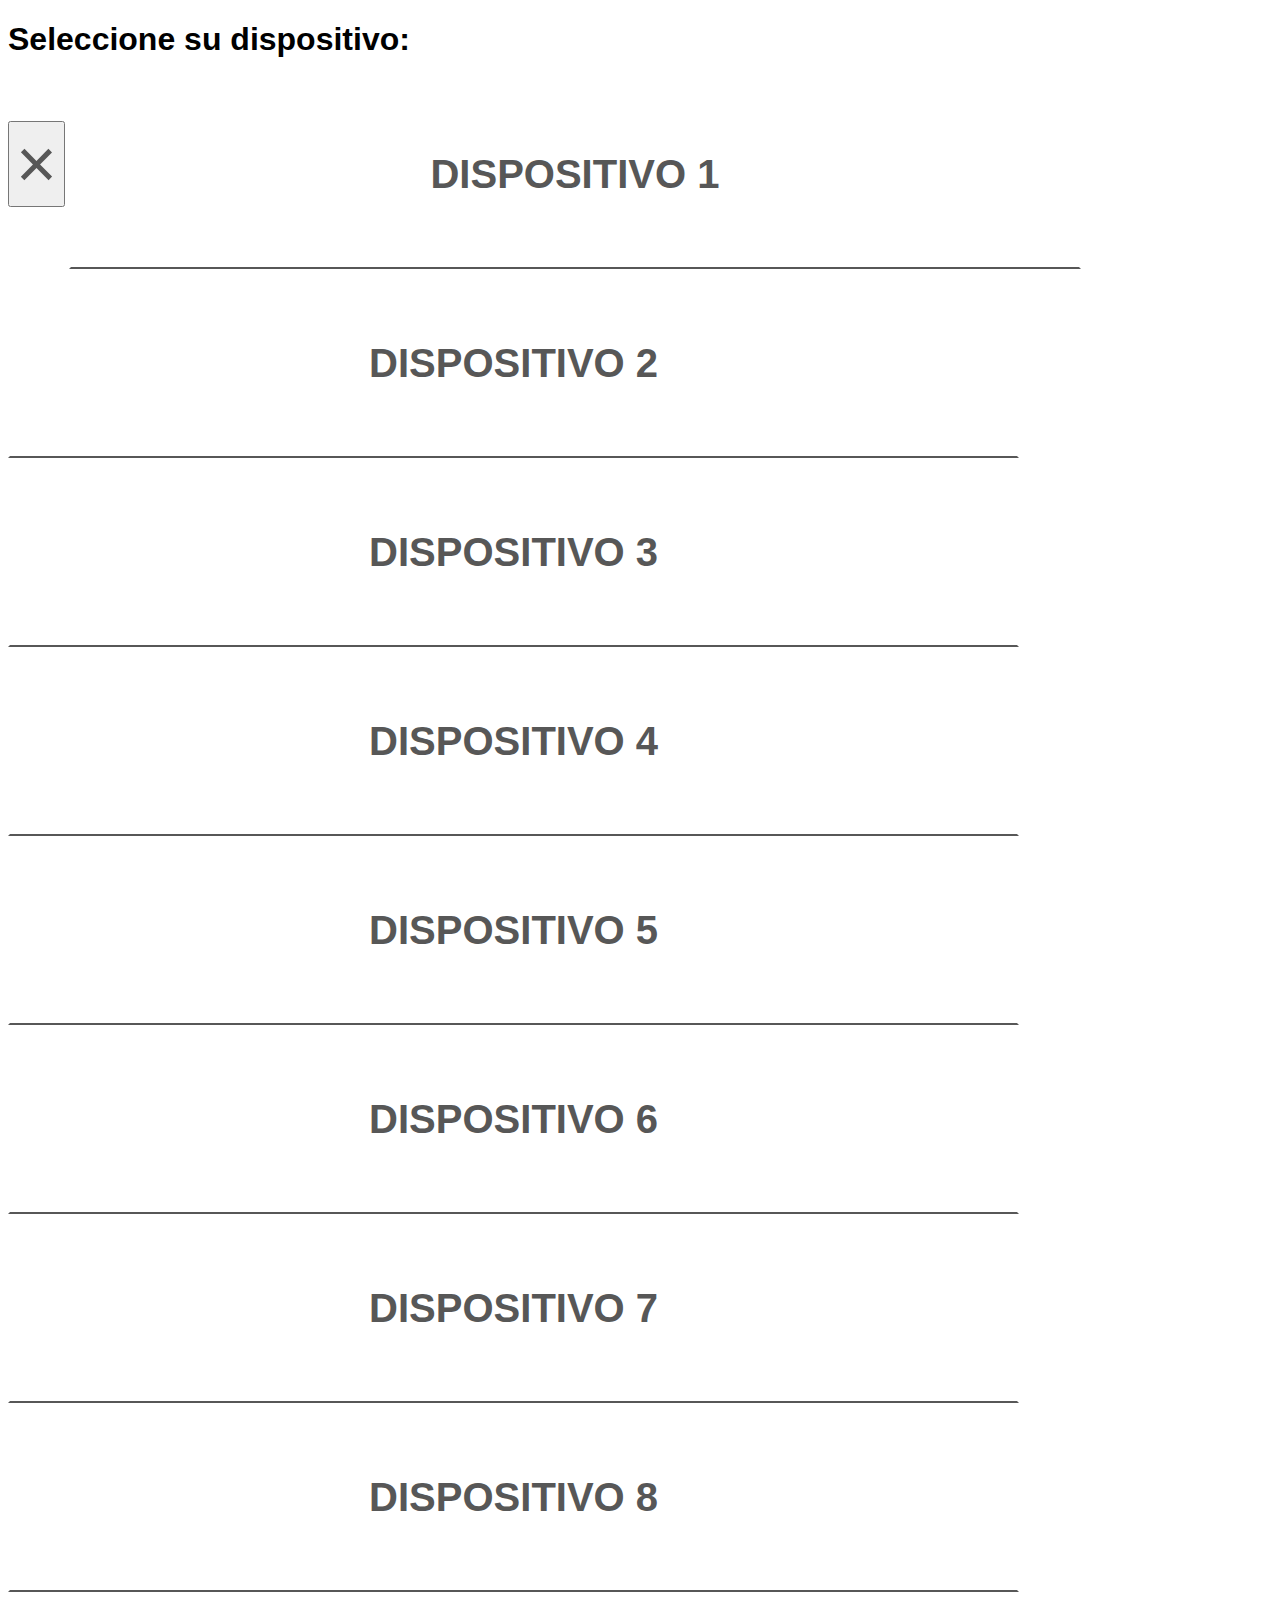
==== index.html @ 1727811d "First commit" ====
<!DOCTYPE html>
<html lang="en">

<head>
    <meta charset="UTF-8" />
    <meta name="viewport" content="width=device-width, initial-scale=1.0" />
    <title>Dispositivos</title>
    <link rel="stylesheet" href="https://cdn.jsdelivr.net/npm/bootstrap@4.5.3/dist/css/bootstrap.min.css"
        integrity="sha384-TX8t27EcRE3e/ihU7zmQxVncDAy5uIKz4rEkgIXeMed4M0jlfIDPvg6uqKI2xXr2" crossorigin="anonymous" />
    <link rel="stylesheet" href="styles.css" />

</head>

<body>

    <aside>
        <h1 class="text-center font-weight-bold">Seleccione su dispositivo:</h1>
    </aside>

    <div class="container d-flex flex-column mt-5">

        <button type="button" class="close position-fixed" aria-label="Close">
            <span aria-hidden="true">&times;</span>
        </button>

        <button type="button" class="button mx-auto p-4 rounded-lg">
            Dispositivo 1
        </button>

        <button type="button" class="button mx-auto p-4 rounded-lg">
            Dispositivo 2
        </button>

        <button type="button" class="button mx-auto p-4 rounded-lg">
            Dispositivo 3
        </button>

        <button type="button" class="button mx-auto p-4 rounded-lg">
            Dispositivo 4
        </button>

        <button type="button" class="button mx-auto p-4 rounded-lg">
            Dispositivo 5
        </button>

        <button type="button" class="button mx-auto p-4 rounded-lg">
            Dispositivo 6
        </button>

        <button type="button" class="button mx-auto p-4 rounded-lg">
            Dispositivo 7
        </button>

        <button type="button" class="button mx-auto p-4 rounded-lg">
            Dispositivo 8
        </button>

    </div>

</body>

</html>
---- styles.css ----
body{
    font-family: 'Montserrat', sans-serif;    
}

.close {
    font-size: 70px;
    color: #575757;
    opacity: 1.0;
}

aside {
    margin-top: 20px;
}

.button {
    height: 21vh;
    width: 80%;
    background-color:#fff;
    border: 2px solid #fff;
    border-bottom: 2px solid #575757; 
    color: #575757;
    font-size: 2.5rem;
    font-weight: 600;
    text-transform: uppercase;
}

.button:hover{
    border: 2px solid #575757;
    color: #212529;
}

.button:focus{
    color:#2ecc70;
}
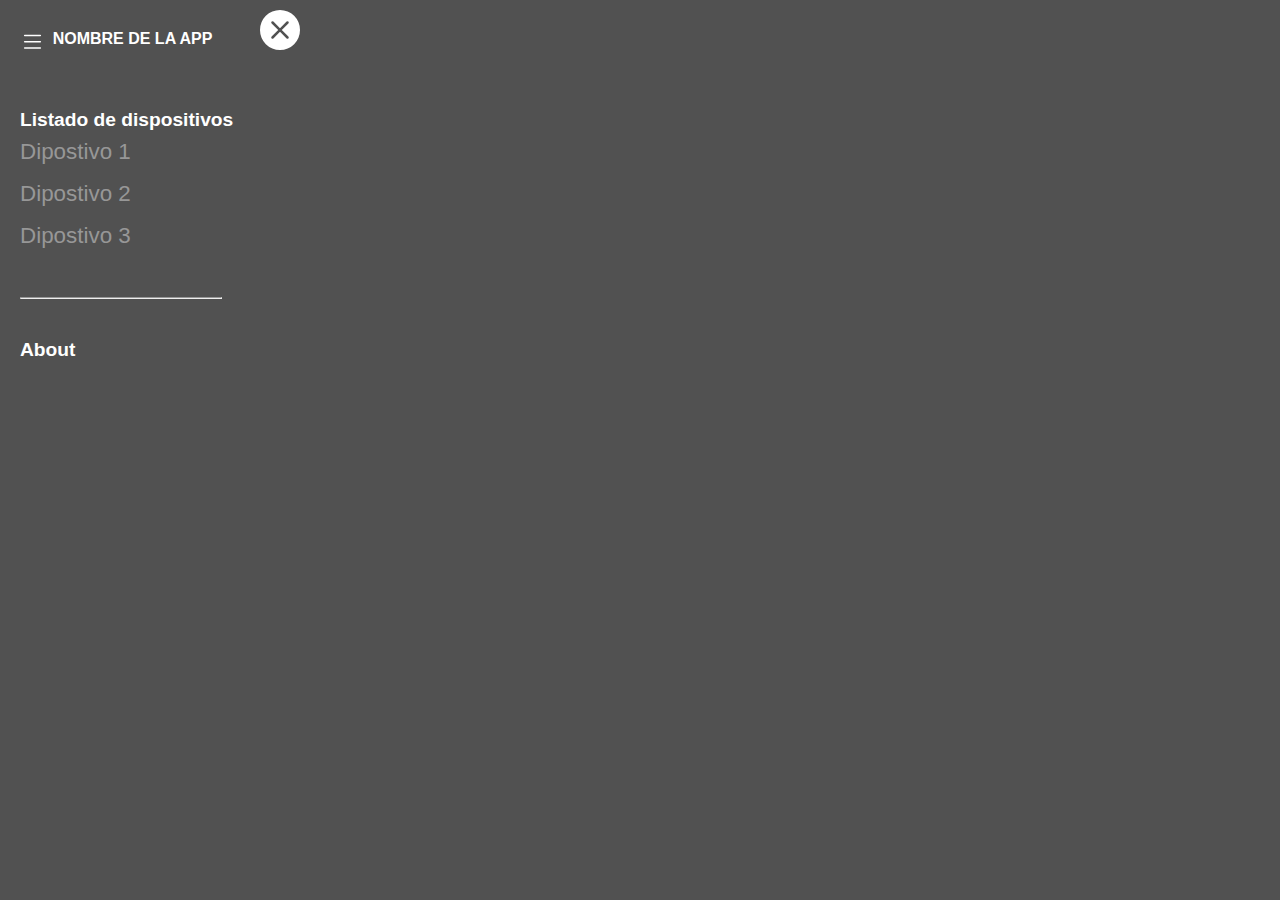
==== commit 6358aff7: "New version side menu" ====
--- a/index.html
+++ b/index.html
@@ -2,61 +2,49 @@
 <html lang="en">
 
 <head>
-    <meta charset="UTF-8" />
-    <meta name="viewport" content="width=device-width, initial-scale=1.0" />
-    <title>Dispositivos</title>
+    <meta charset="UTF-8">
+    <title>Menu</title>
     <link rel="stylesheet" href="https://cdn.jsdelivr.net/npm/bootstrap@4.5.3/dist/css/bootstrap.min.css"
         integrity="sha384-TX8t27EcRE3e/ihU7zmQxVncDAy5uIKz4rEkgIXeMed4M0jlfIDPvg6uqKI2xXr2" crossorigin="anonymous" />
     <link rel="stylesheet" href="styles.css" />
-
 </head>
 
 <body>
 
-    <aside>
-        <h1 class="text-center font-weight-bold">Seleccione su dispositivo:</h1>
-    </aside>
+    <div class="cont">
+        <header>
+            <svg width="1em" height="1em" viewBox="0 0 16 16" class="bi bi-list" fill="currentColor"
+                xmlns="http://www.w3.org/2000/svg">
+                <path fill-rule="evenodd"
+                    d="M2.5 11.5A.5.5 0 0 1 3 11h10a.5.5 0 0 1 0 1H3a.5.5 0 0 1-.5-.5zm0-4A.5.5 0 0 1 3 7h10a.5.5 0 0 1 0 1H3a.5.5 0 0 1-.5-.5zm0-4A.5.5 0 0 1 3 3h10a.5.5 0 0 1 0 1H3a.5.5 0 0 1-.5-.5z" />
+            </svg>
 
-    <div class="container d-flex flex-column mt-5">
+            <p>NOMBRE DE LA APP</p>
 
-        <button type="button" class="close position-fixed" aria-label="Close">
-            <span aria-hidden="true">&times;</span>
-        </button>
 
-        <button type="button" class="button mx-auto p-4 rounded-lg">
-            Dispositivo 1
-        </button>
-
-        <button type="button" class="button mx-auto p-4 rounded-lg">
-            Dispositivo 2
-        </button>
-
-        <button type="button" class="button mx-auto p-4 rounded-lg">
-            Dispositivo 3
-        </button>
-
-        <button type="button" class="button mx-auto p-4 rounded-lg">
-            Dispositivo 4
-        </button>
-
-        <button type="button" class="button mx-auto p-4 rounded-lg">
-            Dispositivo 5
-        </button>
-
-        <button type="button" class="button mx-auto p-4 rounded-lg">
-            Dispositivo 6
-        </button>
-
-        <button type="button" class="button mx-auto p-4 rounded-lg">
-            Dispositivo 7
-        </button>
-
-        <button type="button" class="button mx-auto p-4 rounded-lg">
-            Dispositivo 8
-        </button>
-
+            <button class="close-button">
+                <svg width="1em" height="1em" viewBox="0 0 16 16" class="bi bi-x-circle-fill" fill="currentColor"
+                    id="exitButton" xmlns="http://www.w3.org/2000/svg">
+                    <path fill-rule="evenodd"
+                        d="M16 8A8 8 0 1 1 0 8a8 8 0 0 1 16 0zM5.354 4.646a.5.5 0 1 0-.708.708L7.293 8l-2.647 2.646a.5.5 0 0 0 .708.708L8 8.707l2.646 2.647a.5.5 0 0 0 .708-.708L8.707 8l2.647-2.646a.5.5 0 0 0-.708-.708L8 7.293 5.354 4.646z" />
+                </svg>
+            </button>
+        </header>
     </div>
 
+
+    <main>
+        <p>Listado de dispositivos</p>
+        <button>Dipostivo 1</button>
+        <button>Dipostivo 2</button>
+        <button>Dipostivo 3</button>
+    </main>
+
+    <hr />
+
+    <footer>
+        <a href="#">About</a>
+    </footer>
 </body>
 
 </html>--- a/styles.css
+++ b/styles.css
@@ -1,34 +1,85 @@
-body{
-    font-family: 'Montserrat', sans-serif;    
+* {
+    margin: 0;
+    padding: 0;
 }
 
-.close {
-    font-size: 70px;
-    color: #575757;
-    opacity: 1.0;
+body {
+    color: white;
+    background-color: #515151;
+    font-family: "Montserrat", sans-serif;
 }
 
-aside {
-    margin-top: 20px;
+header {
+    margin: 20px;
+    display: flex;
+    width: 280px;
+    justify-content: space-between;   
 }
 
-.button {
-    height: 21vh;
-    width: 80%;
-    background-color:#fff;
-    border: 2px solid #fff;
-    border-bottom: 2px solid #575757; 
-    color: #575757;
-    font-size: 2.5rem;
-    font-weight: 600;
-    text-transform: uppercase;
+header p {
+    font-size: medium; 
+    padding-top: 10px; 
+    font-weight: bold;
+    position: relative;
+    left: -20px;
 }
 
-.button:hover{
-    border: 2px solid #575757;
-    color: #212529;
+main,
+footer,
+hr {
+    margin: 40px 20px;
+    display: flex;
+    flex-direction: column;
+    font-weight: bold;
+    font-size: 1.2rem;
 }
 
-.button:focus{
-    color:#2ecc70;
-}+hr {
+    border-top: 1px solid #979797;
+    width: 200px;
+}
+
+main button {
+    width: fit-content;
+    color: #979797;
+    border: 0;
+    background-color: #515151;
+    margin: 8px 0;
+    font-size: 1.4rem;
+}
+
+main button:focus {
+    color: #2ECA70;
+    outline: 0;
+}
+
+a, a:hover {
+    color: #fff;
+    text-decoration: none;
+}
+
+footer {
+    margin: 40px 20px;
+}
+
+.bi-list {
+    font-size: 25px;
+    margin-top: 10px;
+}
+
+.close-button  {
+    background-color: #515151;
+    font-size: 40px;
+    color: #fff;
+    border: 0;
+    position: relative;
+    top: -10px;
+}
+
+.close-button:focus {
+    outline: 0;
+}
+
+.close-button:active {
+    color: #2ECA70;
+}
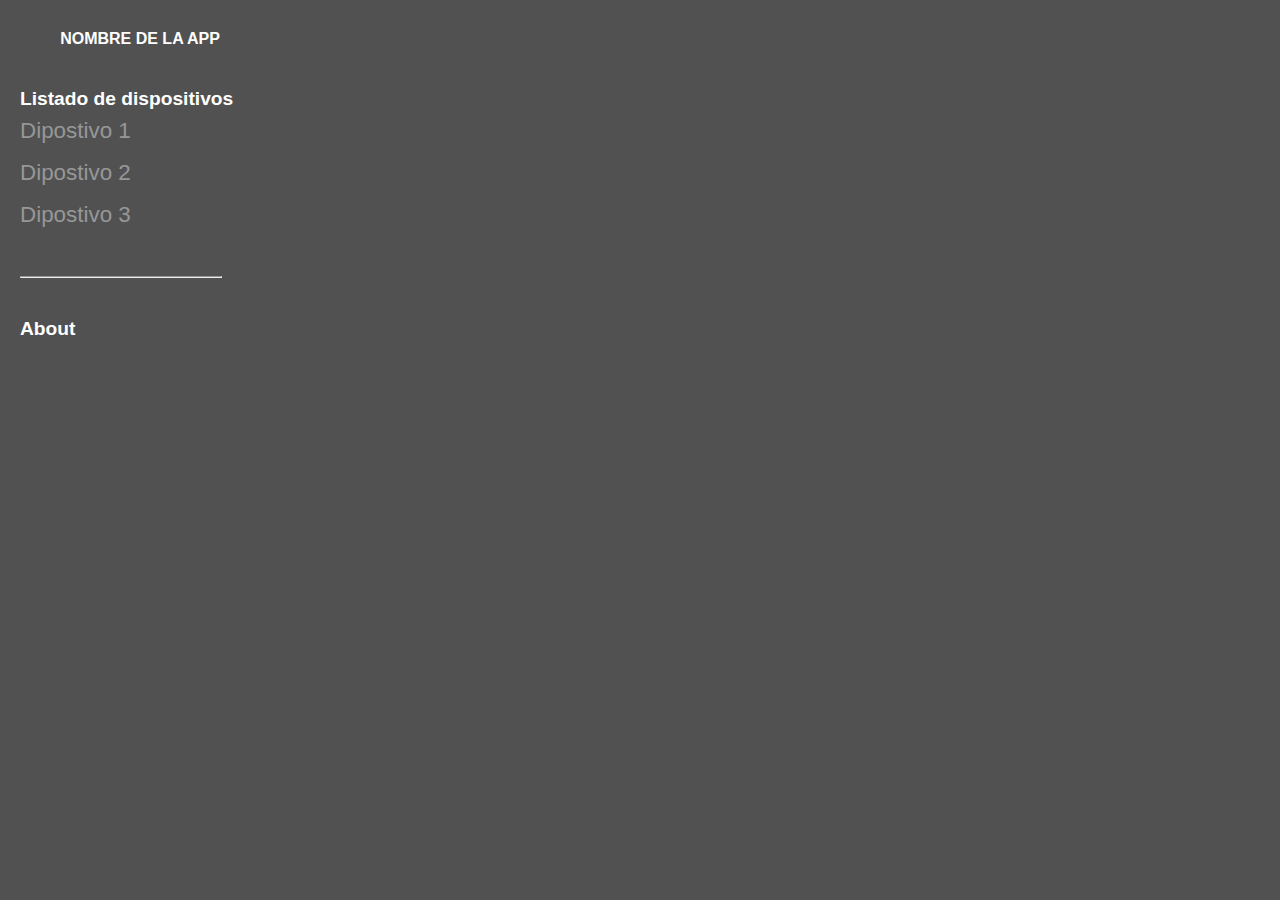
==== commit bd3065bb: "replace svg icons for font awesome icons" ====
--- a/index.html
+++ b/index.html
@@ -6,6 +6,7 @@
     <title>Menu</title>
     <link rel="stylesheet" href="https://cdn.jsdelivr.net/npm/bootstrap@4.5.3/dist/css/bootstrap.min.css"
         integrity="sha384-TX8t27EcRE3e/ihU7zmQxVncDAy5uIKz4rEkgIXeMed4M0jlfIDPvg6uqKI2xXr2" crossorigin="anonymous" />
+        <link rel="stylesheet" href="https://cdnjs.cloudflare.com/ajax/libs/font-awesome/5.15.1/css/all.min.css" integrity="sha512-+4zCK9k+qNFUR5X+cKL9EIR+ZOhtIloNl9GIKS57V1MyNsYpYcUrUeQc9vNfzsWfV28IaLL3i96P9sdNyeRssA==" crossorigin="anonymous" />
     <link rel="stylesheet" href="styles.css" />
 </head>
 
@@ -13,21 +14,12 @@
 
     <div class="cont">
         <header>
-            <svg width="1em" height="1em" viewBox="0 0 16 16" class="bi bi-list" fill="currentColor"
-                xmlns="http://www.w3.org/2000/svg">
-                <path fill-rule="evenodd"
-                    d="M2.5 11.5A.5.5 0 0 1 3 11h10a.5.5 0 0 1 0 1H3a.5.5 0 0 1-.5-.5zm0-4A.5.5 0 0 1 3 7h10a.5.5 0 0 1 0 1H3a.5.5 0 0 1-.5-.5zm0-4A.5.5 0 0 1 3 3h10a.5.5 0 0 1 0 1H3a.5.5 0 0 1-.5-.5z" />
-            </svg>
+            <i class="fas fa-bars"></i>
 
             <p>NOMBRE DE LA APP</p>
 
-
             <button class="close-button">
-                <svg width="1em" height="1em" viewBox="0 0 16 16" class="bi bi-x-circle-fill" fill="currentColor"
-                    id="exitButton" xmlns="http://www.w3.org/2000/svg">
-                    <path fill-rule="evenodd"
-                        d="M16 8A8 8 0 1 1 0 8a8 8 0 0 1 16 0zM5.354 4.646a.5.5 0 1 0-.708.708L7.293 8l-2.647 2.646a.5.5 0 0 0 .708.708L8 8.707l2.646 2.647a.5.5 0 0 0 .708-.708L8.707 8l2.647-2.646a.5.5 0 0 0-.708-.708L8 7.293 5.354 4.646z" />
-                </svg>
+                <i class="fas fa-times-circle"></i>
             </button>
         </header>
     </div>
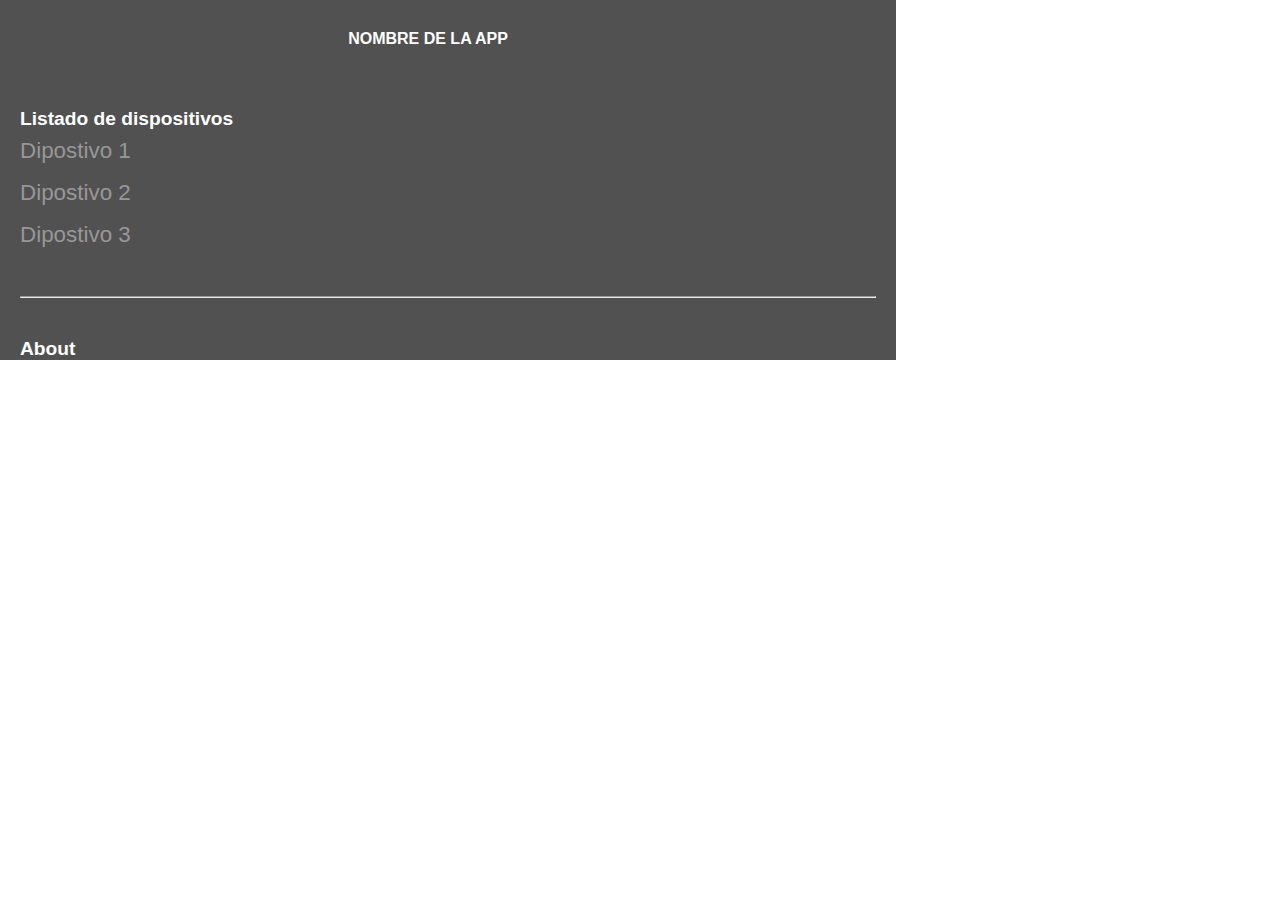
==== commit ad11d7a4: "add viewport, add containing div" ====
--- a/index.html
+++ b/index.html
@@ -4,39 +4,46 @@
 <head>
     <meta charset="UTF-8">
     <title>Menu</title>
+    <meta name="viewport" content="width=device-width,height=device-height,initial-scale=1.0"/>
     <link rel="stylesheet" href="https://cdn.jsdelivr.net/npm/bootstrap@4.5.3/dist/css/bootstrap.min.css"
         integrity="sha384-TX8t27EcRE3e/ihU7zmQxVncDAy5uIKz4rEkgIXeMed4M0jlfIDPvg6uqKI2xXr2" crossorigin="anonymous" />
-        <link rel="stylesheet" href="https://cdnjs.cloudflare.com/ajax/libs/font-awesome/5.15.1/css/all.min.css" integrity="sha512-+4zCK9k+qNFUR5X+cKL9EIR+ZOhtIloNl9GIKS57V1MyNsYpYcUrUeQc9vNfzsWfV28IaLL3i96P9sdNyeRssA==" crossorigin="anonymous" />
+    <link rel="stylesheet" href="https://cdnjs.cloudflare.com/ajax/libs/font-awesome/5.15.1/css/all.min.css"
+        integrity="sha512-+4zCK9k+qNFUR5X+cKL9EIR+ZOhtIloNl9GIKS57V1MyNsYpYcUrUeQc9vNfzsWfV28IaLL3i96P9sdNyeRssA=="
+        crossorigin="anonymous" />
     <link rel="stylesheet" href="styles.css" />
 </head>
 
 <body>
 
-    <div class="cont">
-        <header>
-            <i class="fas fa-bars"></i>
+    <aside class="side-menu">
+        <div class="cont">
+            <header>
+                <i class="fas fa-bars"></i>
 
-            <p>NOMBRE DE LA APP</p>
+                <p>NOMBRE DE LA APP</p>
 
-            <button class="close-button">
-                <i class="fas fa-times-circle"></i>
-            </button>
-        </header>
-    </div>
+                <button class="close-button">
+                    <i class="fas fa-times-circle"></i>
+                </button>
+            </header>
+        </div>
 
 
-    <main>
-        <p>Listado de dispositivos</p>
-        <button>Dipostivo 1</button>
-        <button>Dipostivo 2</button>
-        <button>Dipostivo 3</button>
-    </main>
+        <main>
+            <p>Listado de dispositivos</p>
+            <button>Dipostivo 1</button>
+            <button>Dipostivo 2</button>
+            <button>Dipostivo 3</button>
+        </main>
 
-    <hr />
+        <hr />
 
-    <footer>
-        <a href="#">About</a>
-    </footer>
+        <footer>
+            <a href="#">About</a>
+        </footer>
+    </aside>
+
+
 </body>
 
 </html>--- a/styles.css
+++ b/styles.css
@@ -4,15 +4,19 @@
 }
 
 body {
-    color: white;
-    background-color: #515151;
+    
     font-family: "Montserrat", sans-serif;
 }
 
+.side-menu {
+    color: white;
+    background-color: #515151;
+    width: 70%;
+}
+
 header {
-    margin: 20px;
+    padding: 20px;
     display: flex;
-    width: 280px;
     justify-content: space-between;   
 }
 
@@ -36,7 +40,6 @@
 
 hr {
     border-top: 1px solid #979797;
-    width: 200px;
 }
 
 main button {
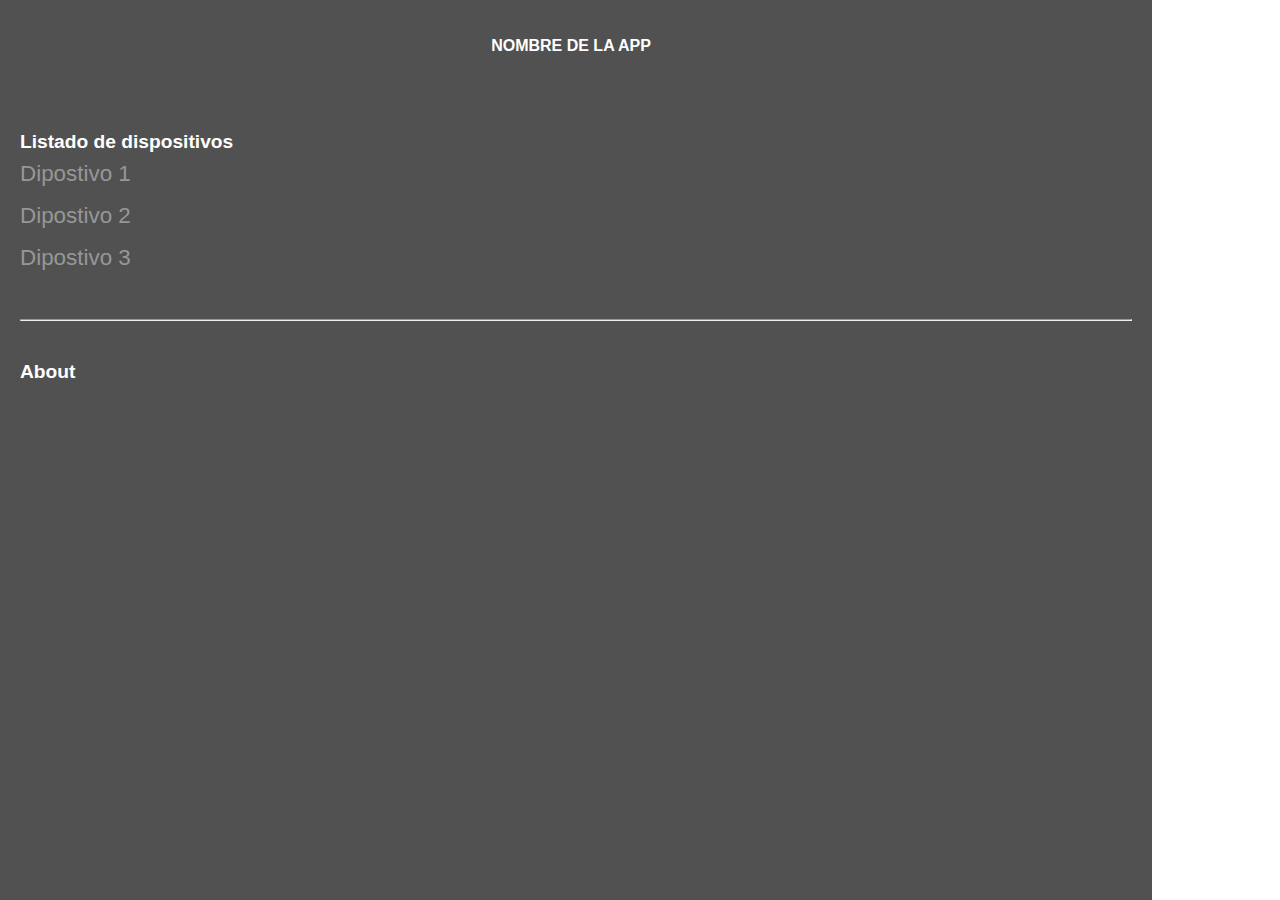
==== commit 5d31f19f: "Updated design and changed font px to rem" ====
--- a/index.html
+++ b/index.html
@@ -4,7 +4,7 @@
 <head>
     <meta charset="UTF-8">
     <title>Menu</title>
-    <meta name="viewport" content="width=device-width,height=device-height,initial-scale=1.0"/>
+    <meta name="viewport" content="width=device-width,height=device-height,initial-scale=1.0" />
     <link rel="stylesheet" href="https://cdn.jsdelivr.net/npm/bootstrap@4.5.3/dist/css/bootstrap.min.css"
         integrity="sha384-TX8t27EcRE3e/ihU7zmQxVncDAy5uIKz4rEkgIXeMed4M0jlfIDPvg6uqKI2xXr2" crossorigin="anonymous" />
     <link rel="stylesheet" href="https://cdnjs.cloudflare.com/ajax/libs/font-awesome/5.15.1/css/all.min.css"
@@ -16,18 +16,15 @@
 <body>
 
     <aside class="side-menu">
-        <div class="cont">
-            <header>
-                <i class="fas fa-bars"></i>
+        <header>
+            <i class="fas fa-bars"></i>
 
-                <p>NOMBRE DE LA APP</p>
+            <p>NOMBRE DE LA APP</p>
 
-                <button class="close-button">
-                    <i class="fas fa-times-circle"></i>
-                </button>
-            </header>
-        </div>
-
+            <button class="close-button">
+                <i class="fas fa-times-circle"></i>
+            </button>
+        </header>
 
         <main>
             <p>Listado de dispositivos</p>
--- a/styles.css
+++ b/styles.css
@@ -1,31 +1,32 @@
 * {
     margin: 0;
     padding: 0;
+    box-sizing: border-box;
 }
 
 body {
-    
+    font-size: 12px;
     font-family: "Montserrat", sans-serif;
 }
 
 .side-menu {
     color: white;
     background-color: #515151;
-    width: 70%;
+    height: 100vh;
+    width: 90%;
 }
 
 header {
     padding: 20px;
     display: flex;
-    justify-content: space-between;   
+    justify-content: space-between; 
+    align-items: center; 
 }
 
 header p {
     font-size: medium; 
-    padding-top: 10px; 
     font-weight: bold;
-    position: relative;
-    left: -20px;
+    margin: 0;
 }
 
 main,
@@ -45,7 +46,7 @@
 main button {
     width: fit-content;
     color: #979797;
-    border: 0;
+    border: none;
     background-color: #515151;
     margin: 8px 0;
     font-size: 1.4rem;
@@ -65,18 +66,20 @@
     margin: 40px 20px;
 }
 
-.bi-list {
-    font-size: 25px;
-    margin-top: 10px;
+.fa-bars {
+    font-size: 2rem;
 }
 
 .close-button  {
     background-color: #515151;
-    font-size: 40px;
+    border: none;
+    
+}
+
+.fa-times-circle{
+    font-size: 2.8rem;
     color: #fff;
-    border: 0;
-    position: relative;
-    top: -10px;
+    padding: 5px;
 }
 
 .close-button:focus {
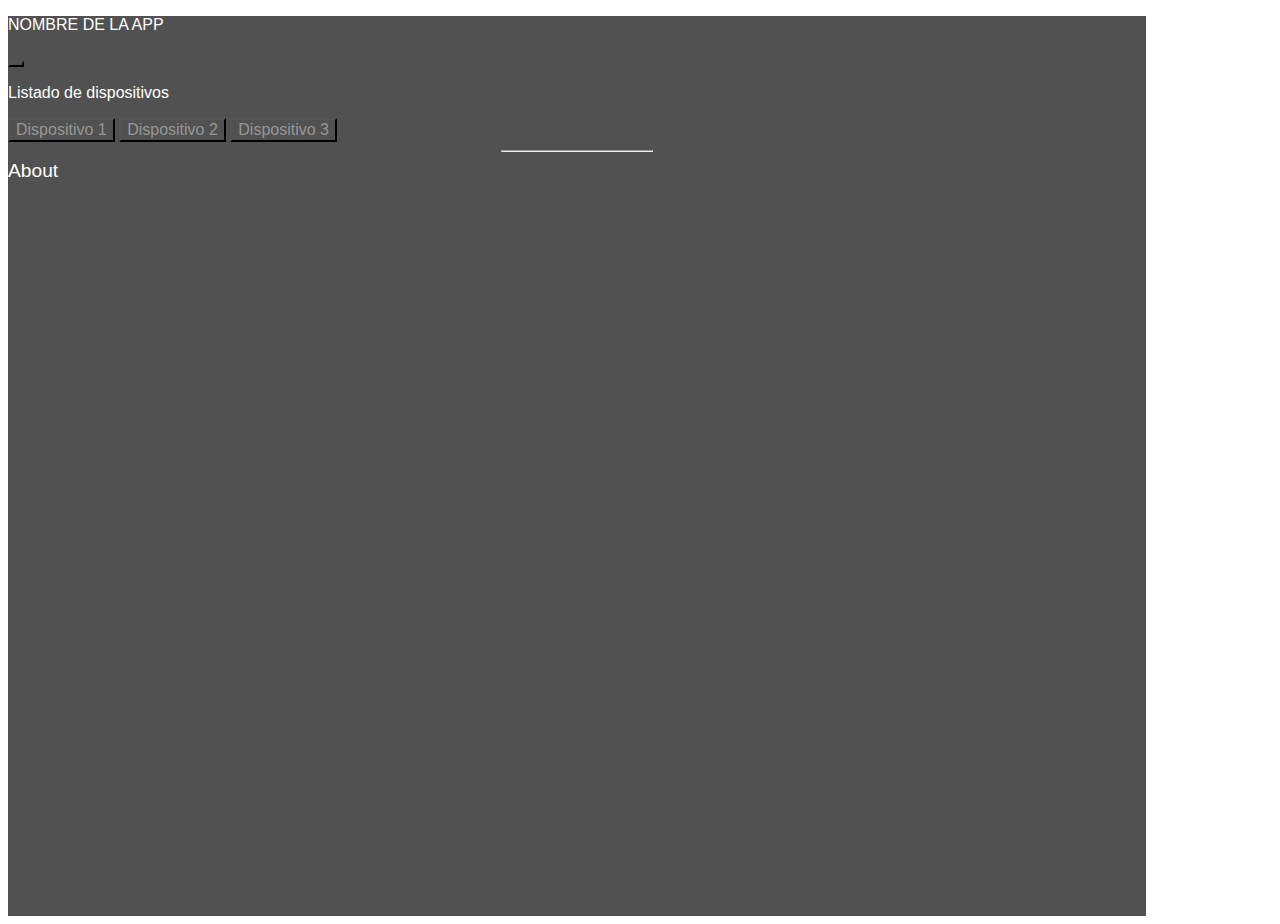
==== commit 521036d3: "Added styles with Bootstrap and added classes" ====
--- a/index.html
+++ b/index.html
@@ -14,29 +14,28 @@
 </head>
 
 <body>
-
     <aside class="side-menu">
-        <header>
+        <header class="top d-flex p-3 pl-4 justify-content-between align-items-center">
             <i class="fas fa-bars"></i>
 
-            <p>NOMBRE DE LA APP</p>
+            <p class="m-0 font-weight-bold">NOMBRE DE LA APP</p>
 
-            <button class="close-button">
-                <i class="fas fa-times-circle"></i>
+            <button class="close-button border-0">
+                <i class="fas fa-times-circle p-1"></i>
             </button>
         </header>
 
-        <main>
-            <p>Listado de dispositivos</p>
-            <button>Dipostivo 1</button>
-            <button>Dipostivo 2</button>
-            <button>Dipostivo 3</button>
+        <main class="menu mt-5 ml-4 d-flex flex-column ">
+            <p class="font-weight-bold ml-1">Listado de dispositivos</p>
+            <button class="menu-button border-0 my-2 font-weight-lighter">Dispositivo 1</button>
+            <button class="menu-button border-0 my-2 font-weight-lighter">Dispositivo 2</button>
+            <button class="menu-button border-0 my-2 font-weight-lighter mb-4">Dispositivo 3</button>
         </main>
 
-        <hr />
+        <hr class="ml-4 font-weight-bold" />
 
-        <footer>
-            <a href="#">About</a>
+        <footer class="about mt-5 ml-4 font-weight-bold"">
+                <a href=" #" class="about-link">About</a>
         </footer>
     </aside>
 
--- a/styles.css
+++ b/styles.css
@@ -1,69 +1,40 @@
-* {
-    margin: 0;
-    padding: 0;
-    box-sizing: border-box;
-}
-
 body {
-    font-size: 12px;
-    font-family: "Montserrat", sans-serif;
+    font-family: "Montserrat", sans-serif;  /*Remove when implement with the app*/
 }
 
 .side-menu {
-    color: white;
+    color: #FFFFFF;
     background-color: #515151;
     height: 100vh;
     width: 90%;
 }
 
-header {
-    padding: 20px;
-    display: flex;
-    justify-content: space-between; 
-    align-items: center; 
-}
-
-header p {
-    font-size: medium; 
-    font-weight: bold;
-    margin: 0;
-}
-
-main,
-footer,
-hr {
-    margin: 40px 20px;
-    display: flex;
-    flex-direction: column;
-    font-weight: bold;
+.about {
     font-size: 1.2rem;
 }
 
 hr {
     border-top: 1px solid #979797;
+    width: 150px;
 }
 
-main button {
+.menu-button {
     width: fit-content;
     color: #979797;
-    border: none;
     background-color: #515151;
-    margin: 8px 0;
-    font-size: 1.4rem;
+    font-size: 1rem;
 }
 
-main button:focus {
+.menu-button:focus {
     color: #2ECA70;
     outline: 0;
+    font-weight: 700 !important;
 }
 
-a, a:hover {
-    color: #fff;
+.about-link, 
+.about-link:hover {
+    color: #FFFFFF;
     text-decoration: none;
-}
-
-footer {
-    margin: 40px 20px;
 }
 
 .fa-bars {
@@ -72,20 +43,18 @@
 
 .close-button  {
     background-color: #515151;
-    border: none;
-    
 }
 
 .fa-times-circle{
     font-size: 2.8rem;
-    color: #fff;
-    padding: 5px;
+    color: #FFFFFF;
 }
 
 .close-button:focus {
     outline: 0;
 }
 
-.close-button:active {
+.fa-times-circle:active {
     color: #2ECA70;
+    
 }
